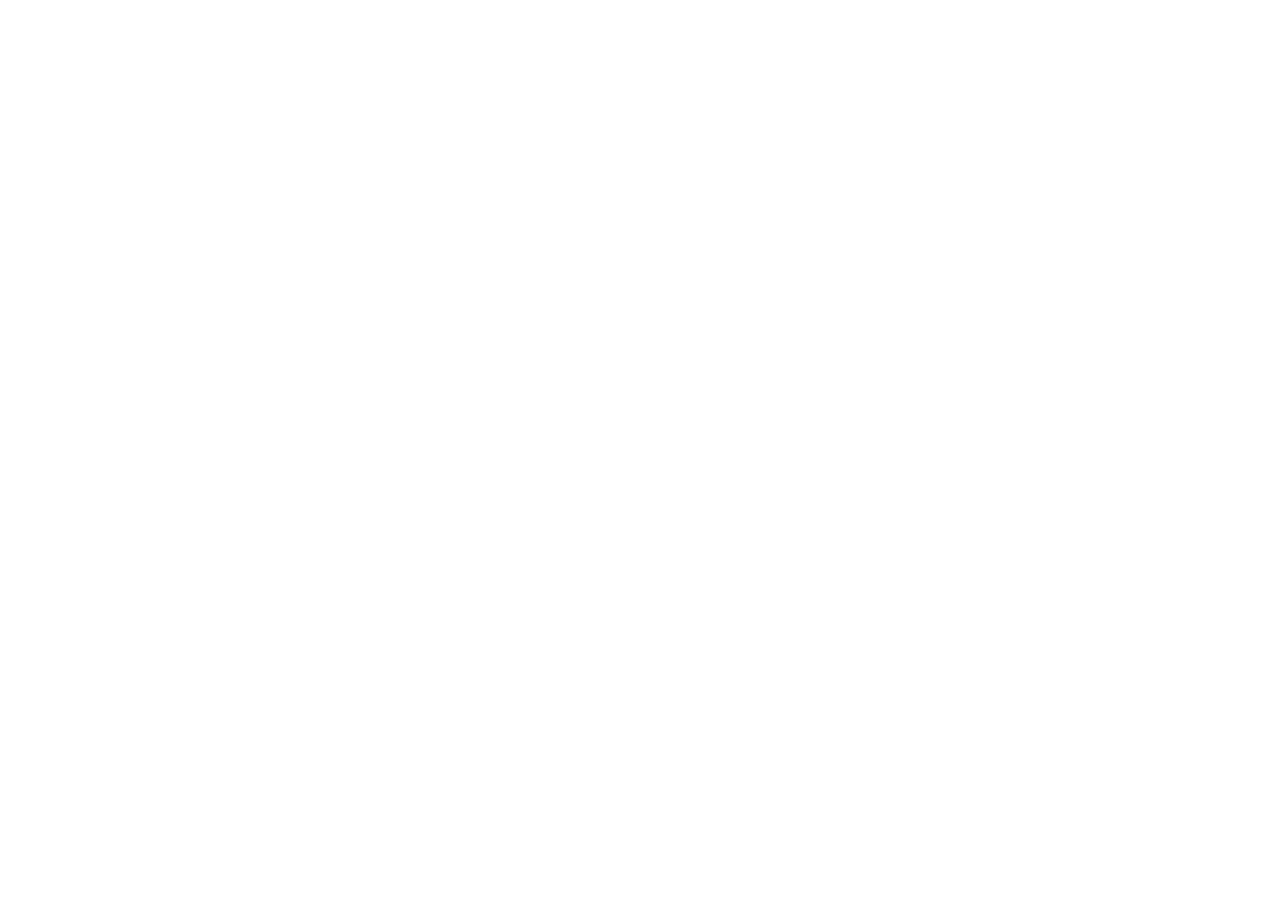
==== Congratulations2026.html @ e3a7c3ca "Create Congratulations2026.html" ====
<!DOCTYPE html>
<html lang="ru">
<head>
    <meta charset="UTF-8">
    <meta name="viewport" content="width=device-width, initial-scale=1.0">
    <title>Заголовок страницы</title>
</head>
<body>
    <!-- Содержимое страницы -->
</body>
</html>
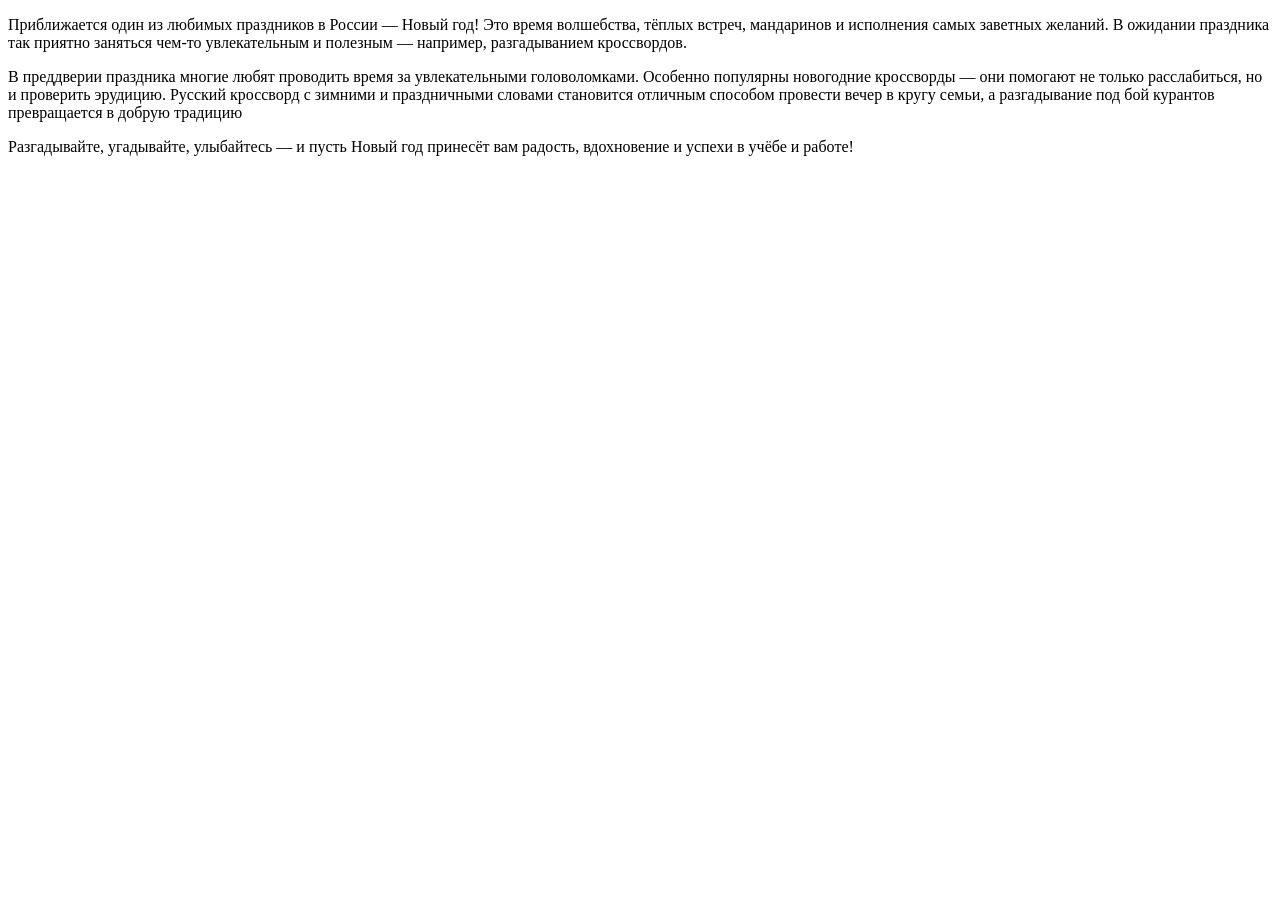
==== commit 3b59a0a4: "Update Congratulations2026.html" ====
--- a/Congratulations2026.html
+++ b/Congratulations2026.html
@@ -5,7 +5,8 @@
     <meta name="viewport" content="width=device-width, initial-scale=1.0">
     <title>Заголовок страницы</title>
 </head>
-<body>
-    <!-- Содержимое страницы -->
-</body>
+<body><p>  Приближается один из любимых праздников в России — Новый год!
+Это время волшебства, тёплых встреч, мандаринов и исполнения самых заветных желаний. В ожидании праздника так приятно заняться чем-то увлекательным и полезным — например, разгадыванием кроссвордов.</p>
+</body><p>В преддверии праздника многие любят проводить время за увлекательными головоломками. Особенно популярны новогодние кроссворды — они помогают не только расслабиться, но и проверить эрудицию. Русский кроссворд с зимними и праздничными словами становится отличным способом провести вечер в кругу семьи, а разгадывание под бой курантов превращается в добрую традицию</p>
+</body><p> Разгадывайте, угадывайте, улыбайтесь — и пусть Новый год принесёт вам радость, вдохновение и успехи в учёбе и работе!</p>
 </html>
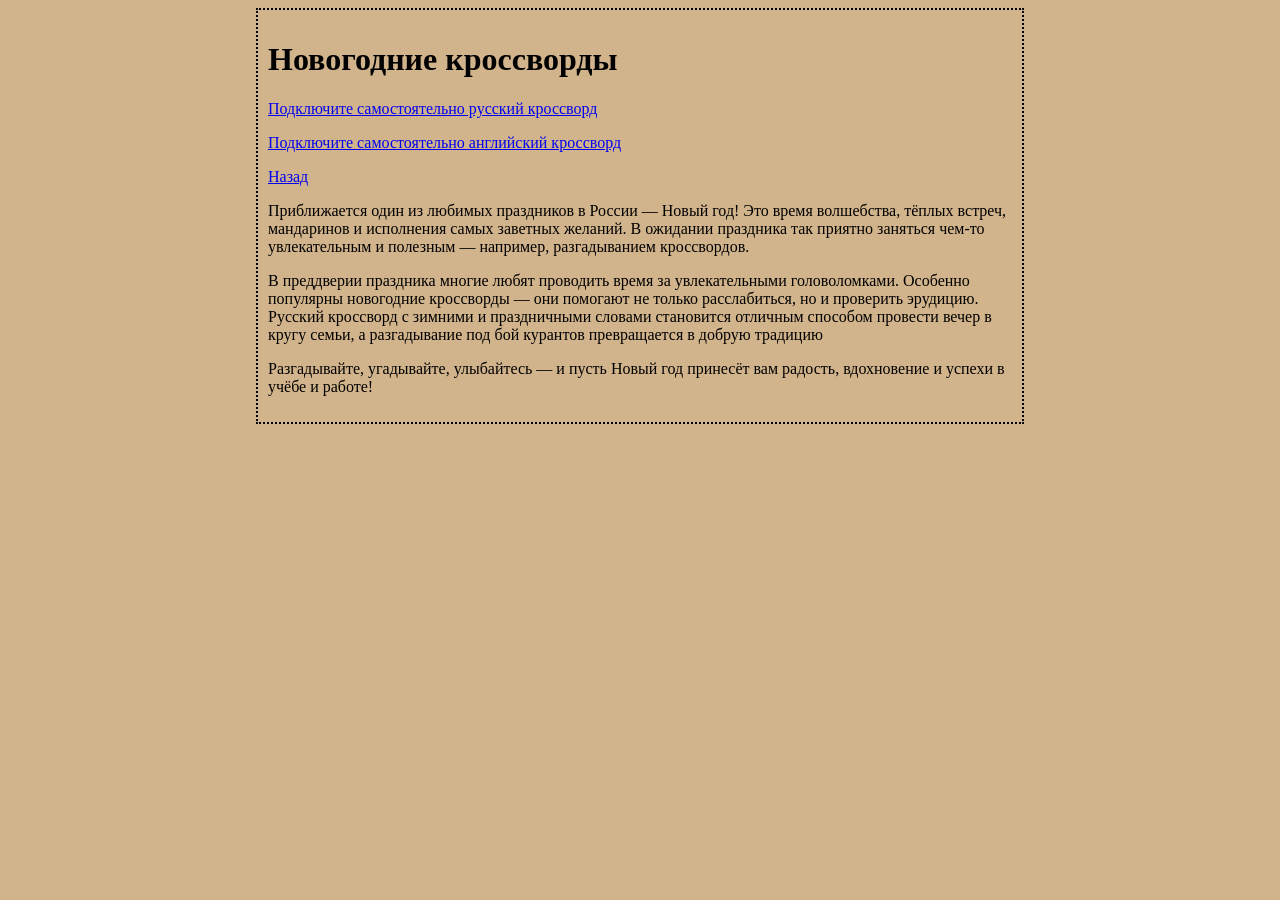
==== commit 142107a9: "Update Congratulations2026.html" ====
--- a/Congratulations2026.html
+++ b/Congratulations2026.html
@@ -4,7 +4,28 @@
     <meta charset="UTF-8">
     <meta name="viewport" content="width=device-width, initial-scale=1.0">
     <title>Заголовок страницы</title>
+</head><!DOCTYPE html>
+<html lang="ru">
+<head>
+    <meta charset="UTF-8">
+    <meta name="viewport" content="width=device-width, initial-scale=1.0">
+    <title>Кроссворды</title>
+    <!-- Подключение файла стилей -->
+    <link rel="stylesheet" href="style.css">
 </head>
+<body>
+    <h1>Новогодние кроссворды</h1>
+
+    <!-- Ссылка на русский кроссворд -->
+    <p><a href="russian-crossword.html">Подключите самостоятельно русский кроссворд</a></p>
+
+    <!-- Ссылка на английский кроссворд -->
+    <p><a href="english-crossword.html">Подключите самостоятельно английский кроссворд</a></p>
+
+    <!-- Ссылка "Назад" на index.html -->
+    <p><a href="index.html">Назад</a></p>
+</body>
+</html>
 <body><p>  Приближается один из любимых праздников в России — Новый год!
 Это время волшебства, тёплых встреч, мандаринов и исполнения самых заветных желаний. В ожидании праздника так приятно заняться чем-то увлекательным и полезным — например, разгадыванием кроссвордов.</p>
 </body><p>В преддверии праздника многие любят проводить время за увлекательными головоломками. Особенно популярны новогодние кроссворды — они помогают не только расслабиться, но и проверить эрудицию. Русский кроссворд с зимними и праздничными словами становится отличным способом провести вечер в кругу семьи, а разгадывание под бой курантов превращается в добрую традицию</p>
--- a/style.css
+++ b/style.css
@@ -0,0 +1,8 @@
+body{
+	background-color: #d2b48c;
+	margin-left: 20%;
+	margin-right: 20%;
+	border: 2px dotted black;
+	padding: 10px 10px 10px 10px;
+	font-family: sans serif;
+    }
